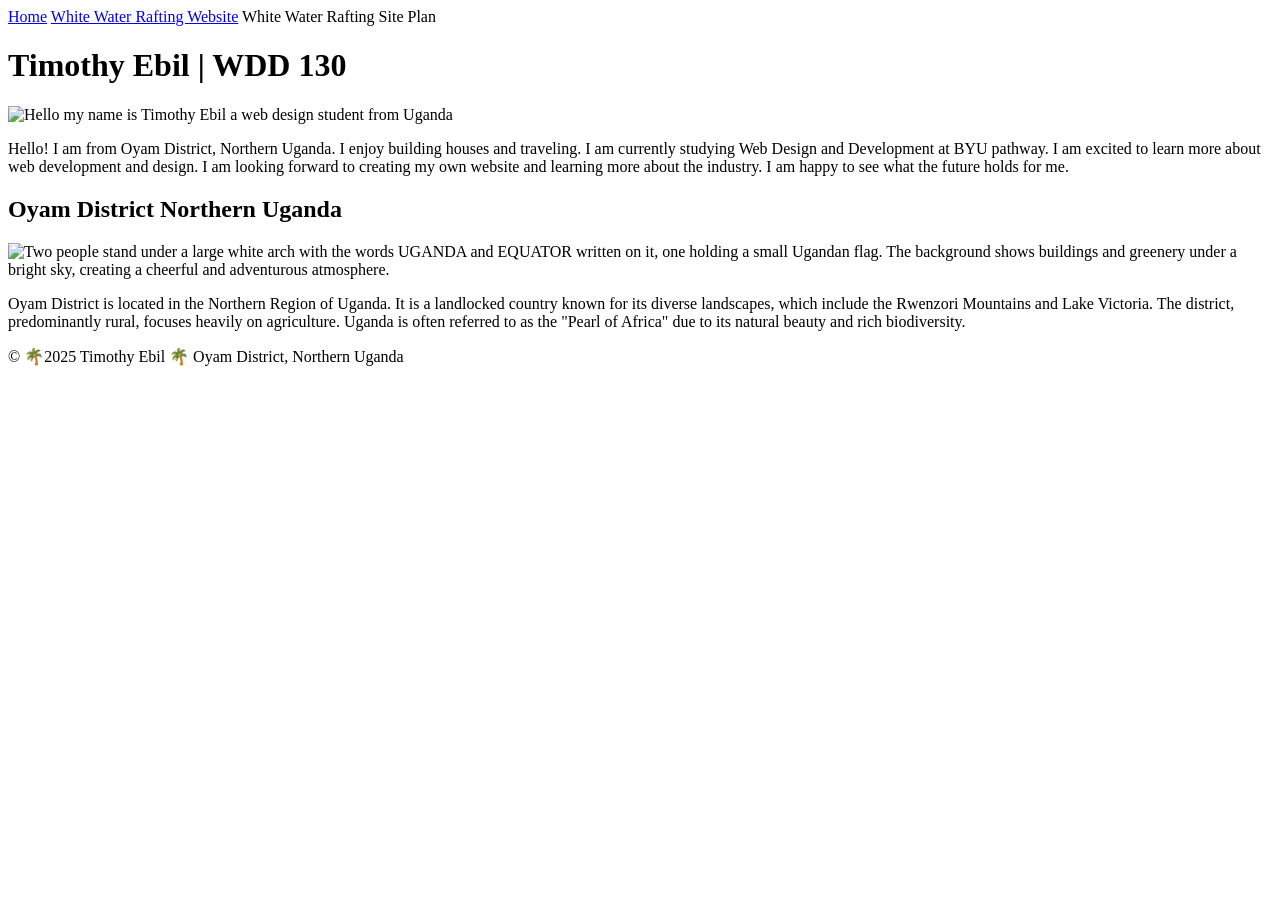
==== index.html @ 154dd52d "added more content" ====
<!DOCTYPE html>
<html lang="en-US">
<head>
  <meta charset="utf-8">
  <meta name="viewport" content="width=device-width,initial-scale=1.0">
  <title>Timothy Ebil | WDD 130</title>
  <meta name="description" content="Timothy Ebil's WDD 130 home page for web design studies">
  <meta name="author" content="Timothy Ebil">
  <!-- Link to your CSS file here, updated path: -->
  <link rel="stylesheet" href="styles/styles.css">
</head>
<body>
  <header>
    <nav>
      <a href="#">Home</a>
      <a href="wwr/">White Water Rafting Website</a>
      <a href="wwr/site-plan-rafting.html"></a>White Water Rafting Site Plan</a>
    </nav>
  </header>
  <main>
    <h1>Timothy Ebil | WDD 130</h1>
    <img src="images/profile.jpg" alt="Hello my name is Timothy Ebil a web design student from Uganda" width="200"> 
    <p>Hello! I am from Oyam District, Northern Uganda. I enjoy building houses and traveling. I am currently studying Web Design and Development at BYU pathway. I am excited to learn more about web development and design. I am looking forward to creating my own website and learning more about the industry. I am happy to see what the future holds for me.</p>
  </main>
  <aside>
    <h2>Oyam District Northern Uganda</h2>
    <img src="images/uganda.jpg" alt="Two people stand under a large white arch with the words UGANDA and EQUATOR written on it, one holding a small Ugandan flag. The background shows buildings and greenery under a bright sky, creating a cheerful and adventurous atmosphere.">
    <p>Oyam District is located in the Northern Region of Uganda. It is a landlocked country known for its diverse landscapes, which include the Rwenzori Mountains and Lake Victoria. The district, predominantly rural, focuses heavily on agriculture. Uganda is often referred to as the "Pearl of Africa" due to its natural beauty and rich biodiversity.</p>
  </aside>
  <footer>
    <p>© 🌴2025 Timothy Ebil 🌴 Oyam District, Northern Uganda</p>
  </footer>
</body>
</html>
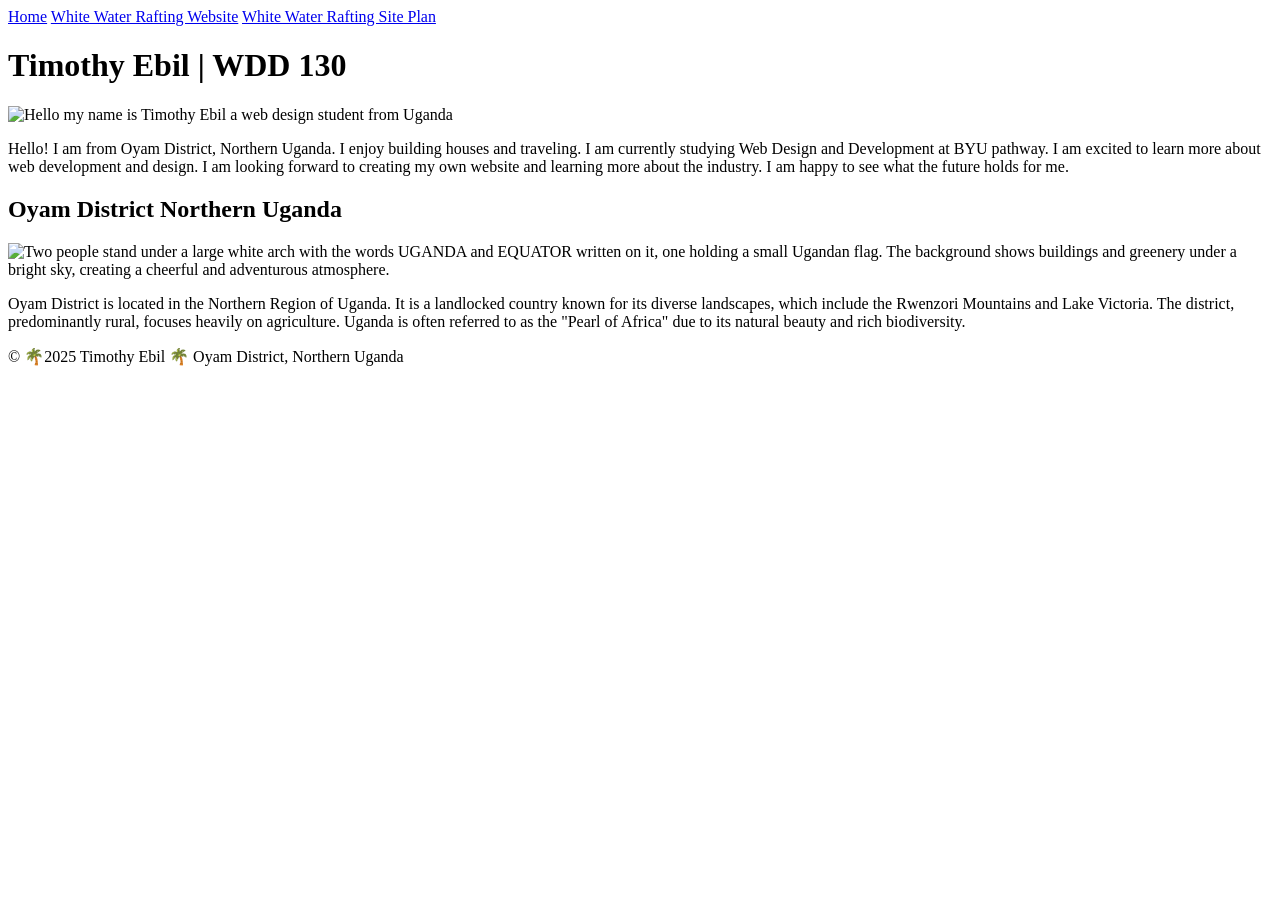
==== commit 8cbfba36: "corrected some contents" ====
--- a/index.html
+++ b/index.html
@@ -14,7 +14,7 @@
     <nav>
       <a href="#">Home</a>
       <a href="wwr/">White Water Rafting Website</a>
-      <a href="wwr/site-plan-rafting.html"></a>White Water Rafting Site Plan</a>
+      <a href="wwr/site-plan-rafting.html">White Water Rafting Site Plan</a>
     </nav>
   </header>
   <main>
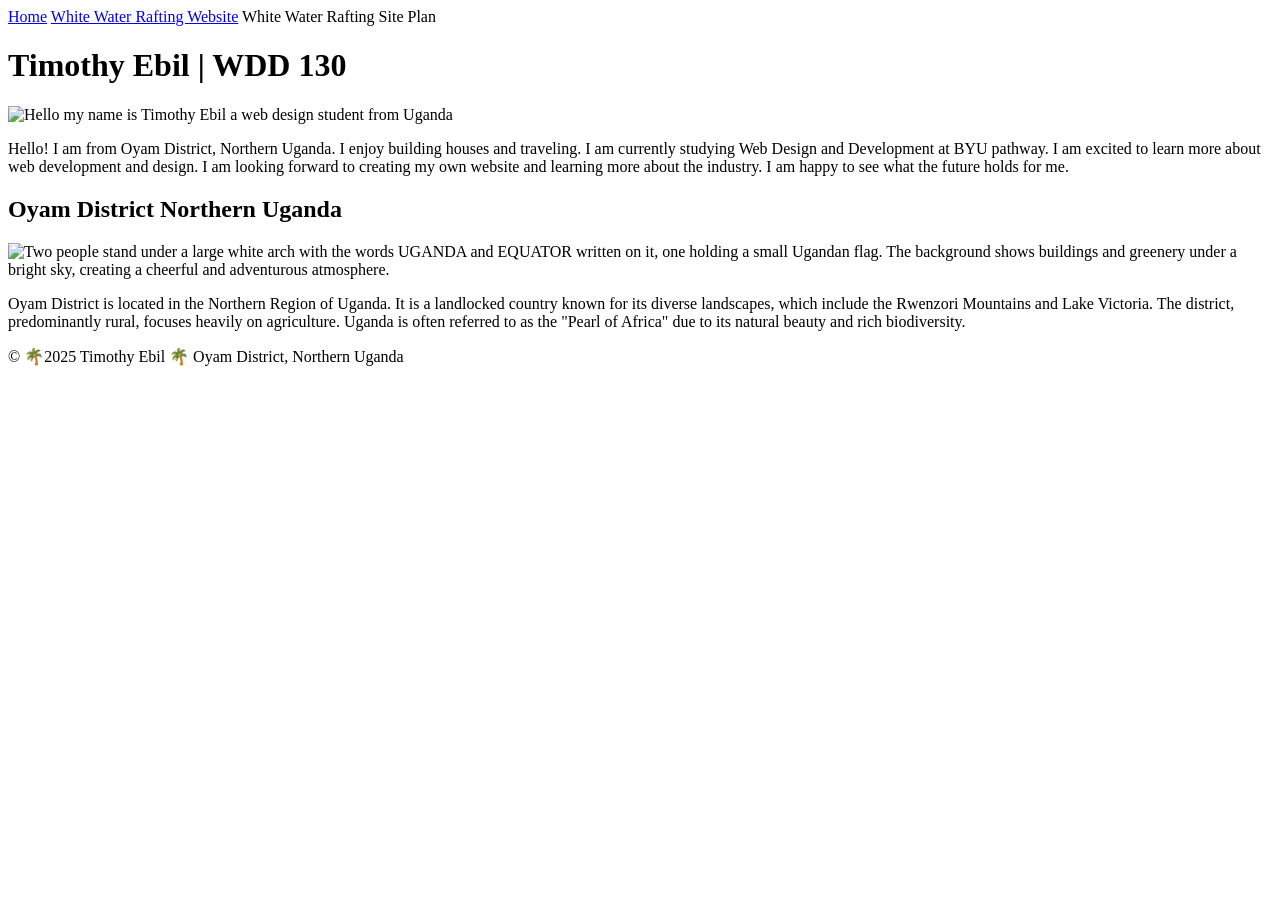
==== commit 25bb4057: "corrected a href" ====
--- a/index.html
+++ b/index.html
@@ -14,7 +14,7 @@
     <nav>
       <a href="#">Home</a>
       <a href="wwr/">White Water Rafting Website</a>
-      <a href="wwr/site-plan-rafting.html">White Water Rafting Site Plan</a>
+      <a href="wwr/site-plan-rafting.html"></a>White Water Rafting Site Plan</a>
     </nav>
   </header>
   <main>
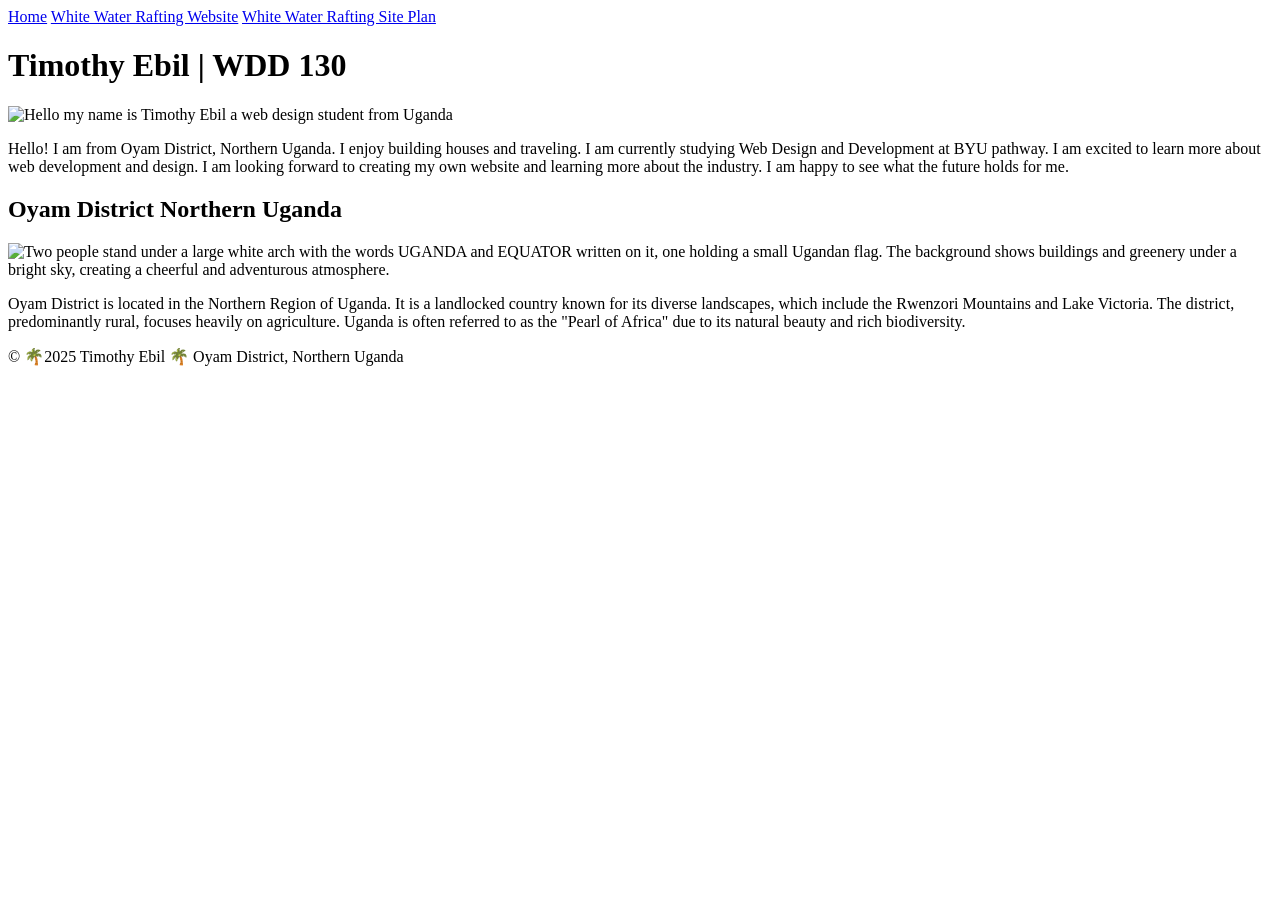
==== commit aaef0fbc: "corrected a href" ====
--- a/index.html
+++ b/index.html
@@ -14,7 +14,7 @@
     <nav>
       <a href="#">Home</a>
       <a href="wwr/">White Water Rafting Website</a>
-      <a href="wwr/site-plan-rafting.html"></a>White Water Rafting Site Plan</a>
+      <a href="wwr/site-plan-rafting.html">White Water Rafting Site Plan</a>
     </nav>
   </header>
   <main>
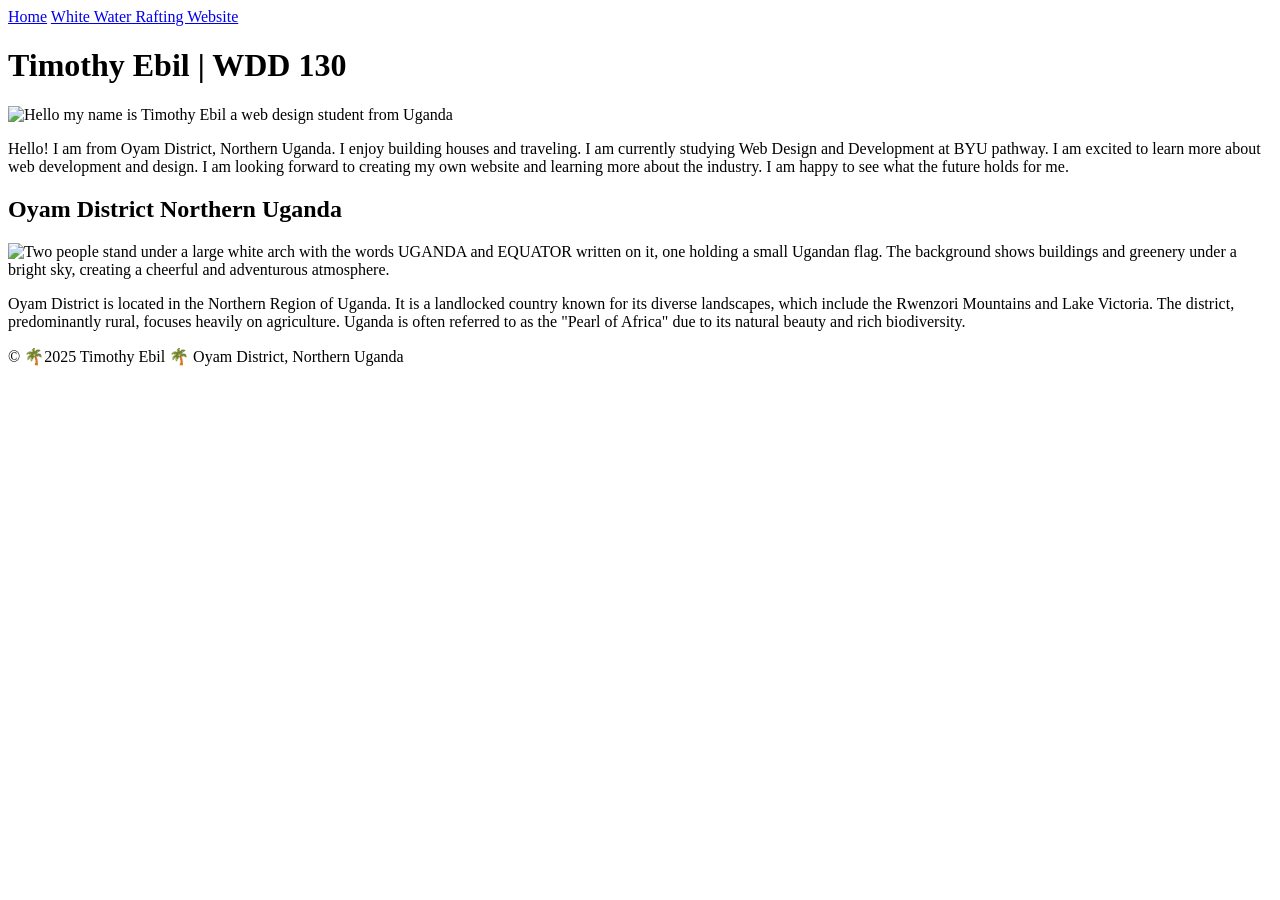
==== commit c49cd712: "removed one a href" ====
--- a/index.html
+++ b/index.html
@@ -13,8 +13,7 @@
   <header>
     <nav>
       <a href="#">Home</a>
-      <a href="wwr/">White Water Rafting Website</a>
-      <a href="wwr/site-plan-rafting.html">White Water Rafting Site Plan</a>
+      <a href="wwr/site-plan-rafting.html">White Water Rafting Website</a>
     </nav>
   </header>
   <main>
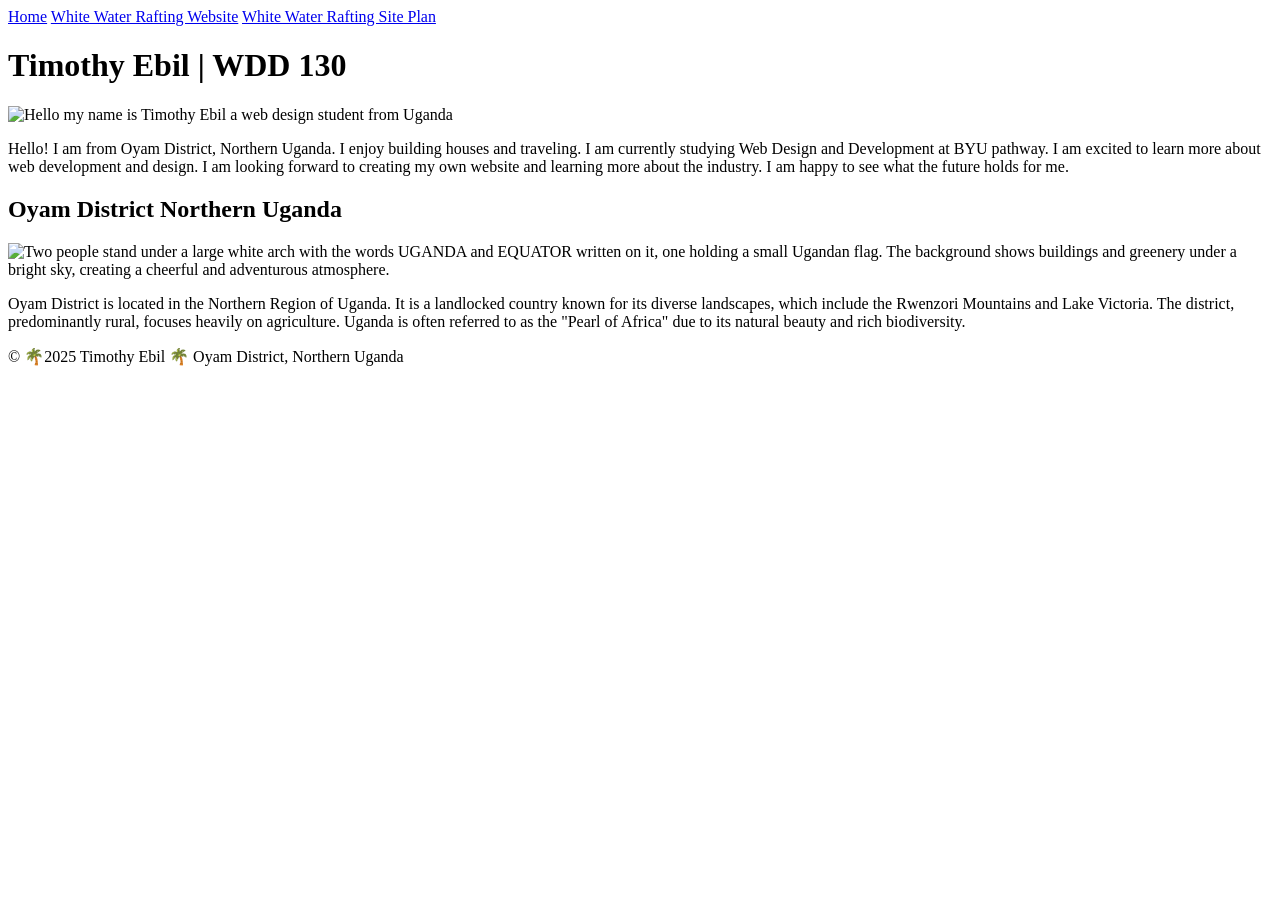
==== commit f2b45edf: "corrected the a href" ====
--- a/index.html
+++ b/index.html
@@ -13,7 +13,8 @@
   <header>
     <nav>
       <a href="#">Home</a>
-      <a href="wwr/site-plan-rafting.html">White Water Rafting Website</a>
+      <a href="wwr/">White Water Rafting Website</a>
+      <a href="wwr/site-plan-rafting.html">White Water Rafting Site Plan</a>
     </nav>
   </header>
   <main>
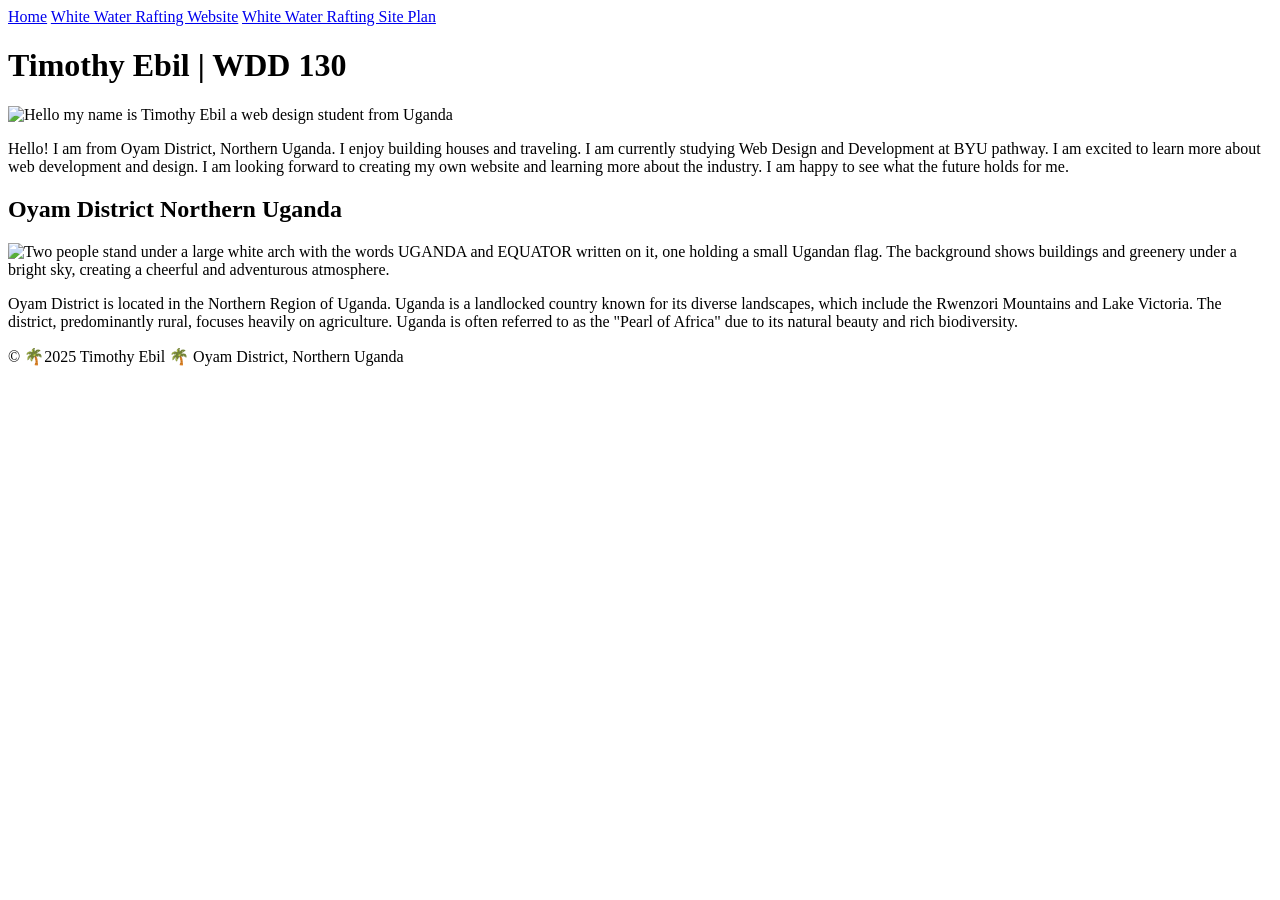
==== commit f31f4fc0: "changed the second image to northern Uganda" ====
--- a/index.html
+++ b/index.html
@@ -19,17 +19,17 @@
   </header>
   <main>
     <h1>Timothy Ebil | WDD 130</h1>
-    <img src="images/profile.jpg" alt="Hello my name is Timothy Ebil a web design student from Uganda" width="200"> 
+    <!-- width attribute removed for better practice -->
+    <img src="images/profile.jpg" alt="Hello my name is Timothy Ebil a web design student from Uganda"> 
     <p>Hello! I am from Oyam District, Northern Uganda. I enjoy building houses and traveling. I am currently studying Web Design and Development at BYU pathway. I am excited to learn more about web development and design. I am looking forward to creating my own website and learning more about the industry. I am happy to see what the future holds for me.</p>
   </main>
   <aside>
     <h2>Oyam District Northern Uganda</h2>
-    <img src="images/uganda.jpg" alt="Two people stand under a large white arch with the words UGANDA and EQUATOR written on it, one holding a small Ugandan flag. The background shows buildings and greenery under a bright sky, creating a cheerful and adventurous atmosphere.">
-    <p>Oyam District is located in the Northern Region of Uganda. It is a landlocked country known for its diverse landscapes, which include the Rwenzori Mountains and Lake Victoria. The district, predominantly rural, focuses heavily on agriculture. Uganda is often referred to as the "Pearl of Africa" due to its natural beauty and rich biodiversity.</p>
+    <img src="images/northern_uganda_01.jpg" alt="Two people stand under a large white arch with the words UGANDA and EQUATOR written on it, one holding a small Ugandan flag. The background shows buildings and greenery under a bright sky, creating a cheerful and adventurous atmosphere.">
+    <p>Oyam District is located in the Northern Region of Uganda. Uganda is a landlocked country known for its diverse landscapes, which include the Rwenzori Mountains and Lake Victoria. The district, predominantly rural, focuses heavily on agriculture. Uganda is often referred to as the "Pearl of Africa" due to its natural beauty and rich biodiversity.</p>
   </aside>
   <footer>
     <p>© 🌴2025 Timothy Ebil 🌴 Oyam District, Northern Uganda</p>
   </footer>
 </body>
 </html>
-
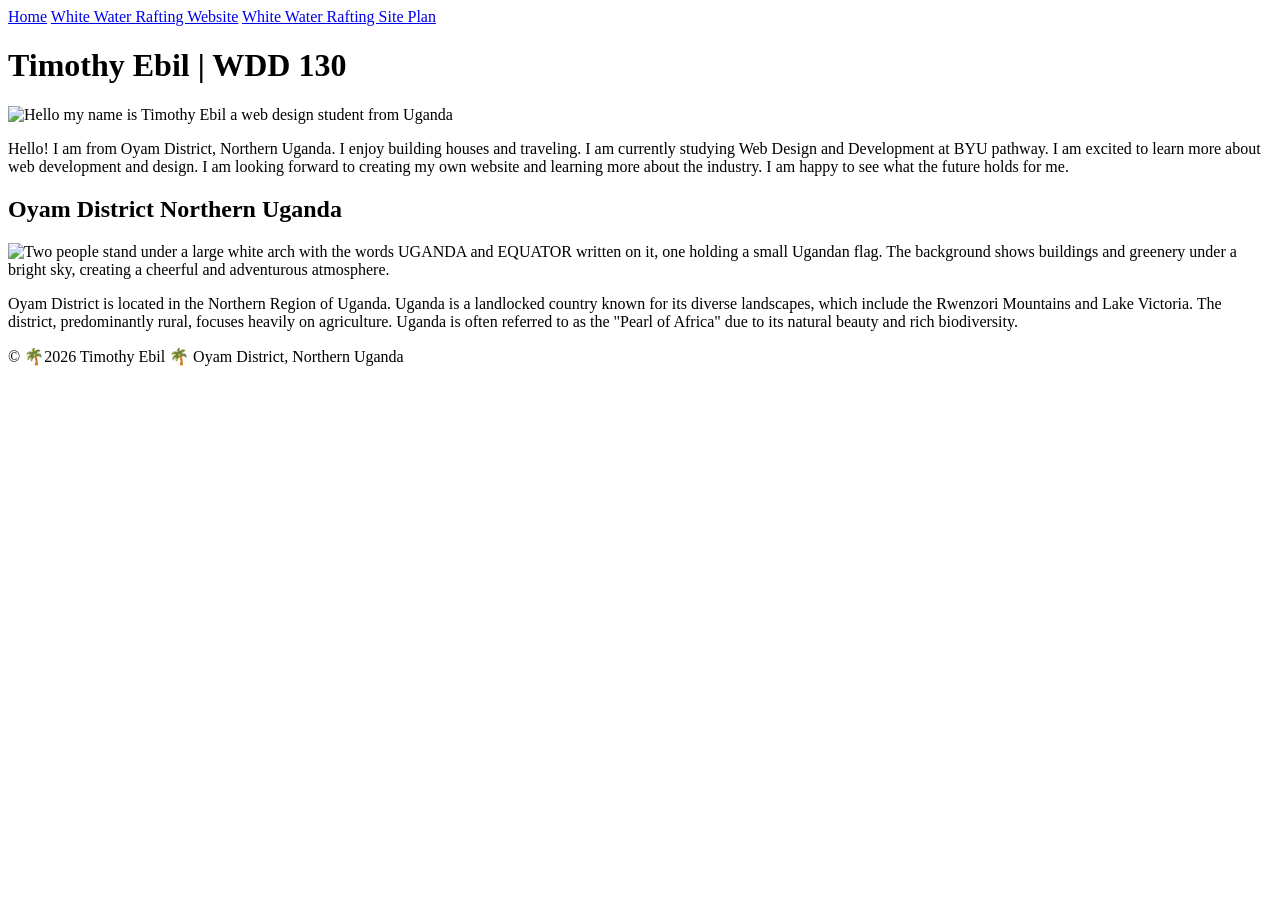
==== commit 57a8197c: "added content" ====
--- a/index.html
+++ b/index.html
@@ -29,7 +29,7 @@
     <p>Oyam District is located in the Northern Region of Uganda. Uganda is a landlocked country known for its diverse landscapes, which include the Rwenzori Mountains and Lake Victoria. The district, predominantly rural, focuses heavily on agriculture. Uganda is often referred to as the "Pearl of Africa" due to its natural beauty and rich biodiversity.</p>
   </aside>
   <footer>
-    <p>© 🌴2025 Timothy Ebil 🌴 Oyam District, Northern Uganda</p>
+    <p>© 🌴2026 Timothy Ebil 🌴 Oyam District, Northern Uganda</p>
   </footer>
 </body>
 </html>
